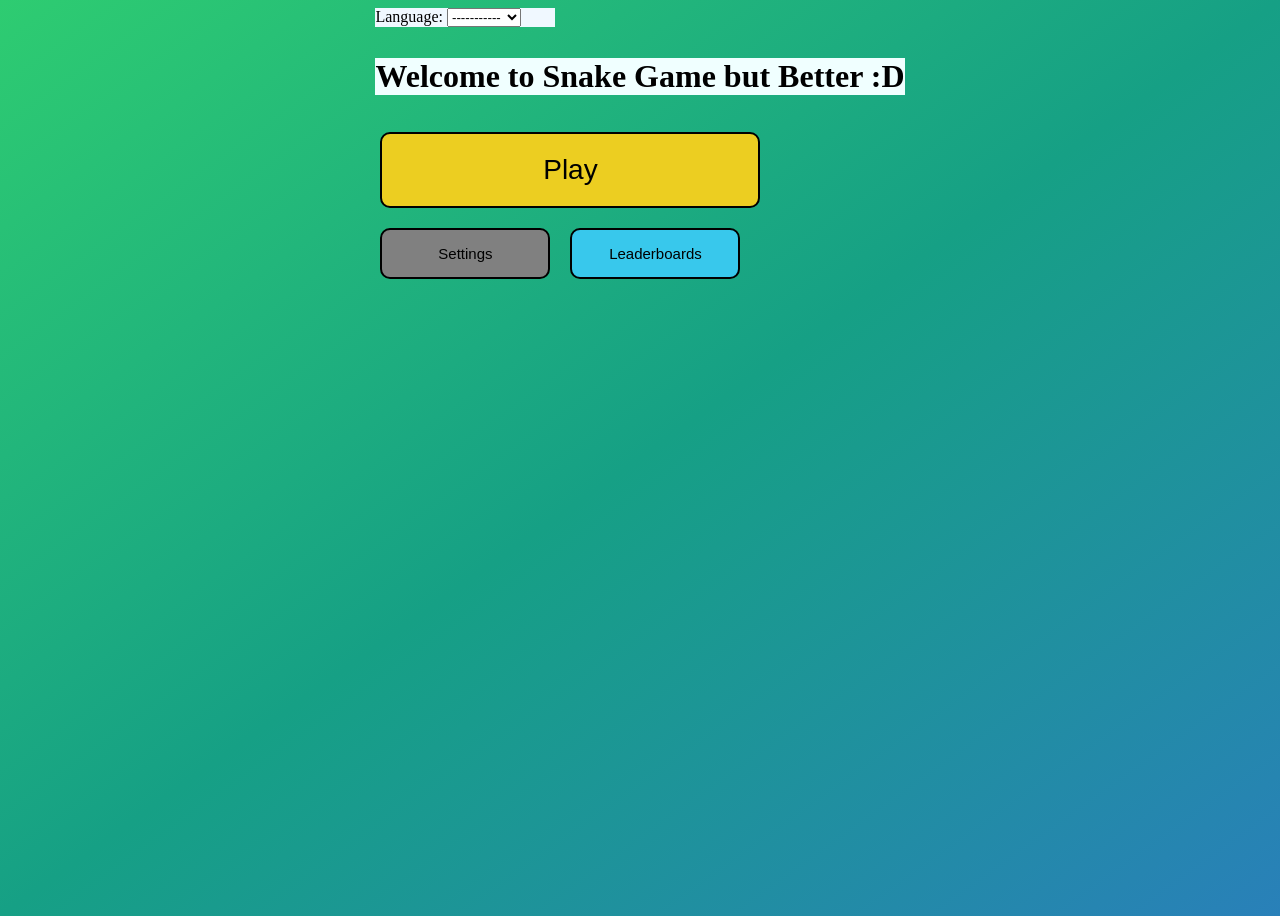
==== home.html @ 1de23101 "Add files via upload" ====
<!DOCTYPE html>
<html>
  <head>
    <meta charset="UTF-8" />
    <meta name="viewport" , content="width=device-width, initial-scale=1.0" />
    <title>Snake Game</title>
    <link rel="stylesheet" href="homestyle.css" />
    <script src="https://ajax.googleapis.com/ajax/libs/jquery/3.6.4/jquery.min.js"></script>
  </head>

  <body>
    <div class="startGrid">
      <div id="langSelector">
        <label for="lang-switch">
          <span lang="es">Lange:</span>
          <span lang="en">Language:</span>
          <span lang="z">语言:</span>
        </label>
        <select id="lang-switch">
          <option value="sl">-----------</option>
          <option value="en">English</option>
          <option value="es">Français</option>
          <option value="z">中文</option>
        </select>
      </div>
      <h1>
        <span lang="en">Welcome to Snake Game but Better :D</span>
        <span lang="es">Bienvenue dans un meilleur jeu de serpent :D</span>
        <span lang="z">欢迎来到跟好的小蛇游戏 :D</span>
      </h1>
      <button class="b1" onclick="window.location.href = 'index.html';">
        <span lang="en">Play</span>
        <span lang="es">Jouer</span>
        <span lang="z">开始游戏</span>
      </button>
      <button
        class="button b2"
        onclick="window.location.href = 'settings.html';"
      >
        <span lang="en">Settings</span>
        <span lang="es">Paramètres</span>
        <span lang="z">设计</span>
      </button>
      <button class="button b3">
        <span lang="en">Leaderboards</span>
        <span lang="es">Classements</span>
        <span lang="z">排行榜</span>
      </button>
    </div>
    <script src="homescript.js"></script>
  </body>
</html>
---- homestyle.css ----
.startGrid{
    display: grid;
    row-gap: 10px;
    column-gap: 10px;
    grid-template-columns: auto auto auto;
  }
#langSelector{
  background-color: aliceblue;
}
  body {
    display: flex;
    flex-direction: column;
    justify-content: space-between;
    align-items: center;
    min-height: 100vh;
      background: #2ecc71;
    background-image: linear-gradient(to top left, #2980b9, #16a085, #2ecc71);
    }
    h1{
        animation: color-change 10s infinite;
        background-color: azure;
        grid-column-start: 1;
      grid-column-end: 4;
    
    }
    @keyframes color-change {
        0% { color: red; }
        25%{ color: yellow;}
        50% { color: rgb(0, 255, 34); }
        75%{ color: rgb(0, 68, 255);}
        100% { color: rgb(255, 0, 221); }
      }
    .button {
        border-radius: 10px;
      background-color: #f4511e;
      border: 2px solid;
      border-color: black;
      color: #000000;
      text-align: center;
      font-size: 28px;
      padding: 20px;
      width: 200px;
      transition: all 0.5s;
      cursor: pointer;
      margin: 5px;
    }
    
    .b1{
        border-radius: 10px;
  background-color: #ecce21;
  border: 2px solid black;
  color: black;
  text-align: center;
  font-size: 28px;
  padding: 20px;
  width: 380px;
  transition: all 0.5s;
  cursor: pointer;
  margin: 5px;
        grid-column-start: 1;
      grid-column-end: 4;
}
.b1:hover{
  background-color: #fcac00;
}
.b1:active {
  background-color: #e93701;
  transform: translateY(2px);
}
.b1 span {
        cursor: pointer;
        display: inline-block;
        position: relative;
        transition: 0.5s;
}
      
      .b1 span:after {
        content: '\00bb';
        position: absolute;
        opacity: 0;
        top: 0;
        right: -20px;
        transition: 0.5s;
      }
      
      .b1:hover span {
        color:white;
        padding-right: 25px;
        
      }
      
      .b1:hover span:after {
        opacity: 1;
        right: 0;
        
      }
    
    .b2{
        background-color: grey;
        padding: 5px;
        font-size: 15px;
        width: 170px;
    }
    .b2:hover{
        background-color: #505050; /* Green */
      color: white;
    }
    .b2:active {
        background-color: #292929;
        transform: translateY(2px);
      }
    
    .b3{
        background-color: rgb(56, 200, 236);
        padding: 15px 32px;
        width: 170px;
        font-size: 15px;
    }
    .b3:hover{
        background-color: #2d6fff; /* Green */
      color: white;
    }
    .b3:active {
        background-color: #1c03ff;
        transform: translateY(2px);
      }
    
      .button span {
        cursor: pointer;
        display: inline-block;
        position: relative;
        transition: 0.5s;
      }
      
      .button span:after {
        content: '\00bb';
        position: absolute;
        opacity: 0;
        top: 0;
        right: -20px;
        transition: 0.5s;
      }
      
      .button:hover span {
        padding-right: 25px;
        color: white;
      }
      
      .button:hover span:after {
        opacity: 1;
        right: 0;
      }
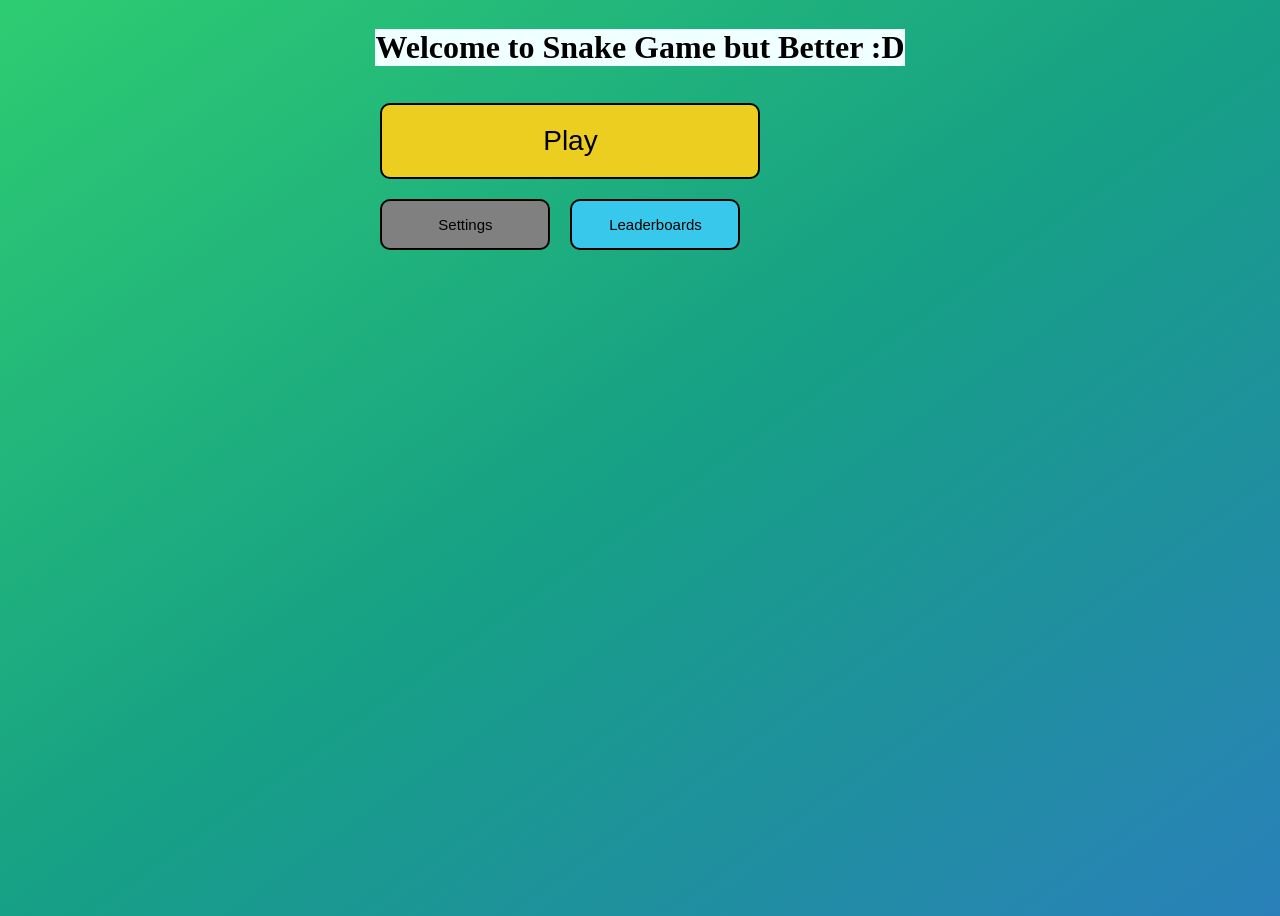
==== commit deb0a41f: "Add files via upload" ====
--- a/home.html
+++ b/home.html
@@ -10,23 +10,10 @@
 
   <body>
     <div class="startGrid">
-      <div id="langSelector">
-        <label for="lang-switch">
-          <span lang="es">Lange:</span>
-          <span lang="en">Language:</span>
-          <span lang="z">语言:</span>
-        </label>
-        <select id="lang-switch">
-          <option value="sl">-----------</option>
-          <option value="en">English</option>
-          <option value="es">Français</option>
-          <option value="z">中文</option>
-        </select>
-      </div>
       <h1>
         <span lang="en">Welcome to Snake Game but Better :D</span>
         <span lang="es">Bienvenue dans un meilleur jeu de serpent :D</span>
-        <span lang="z">欢迎来到跟好的小蛇游戏 :D</span>
+        <span lang="z">欢迎来到更好的小蛇游戏 :D</span>
       </h1>
       <button class="b1" onclick="window.location.href = 'index.html';">
         <span lang="en">Play</span>
